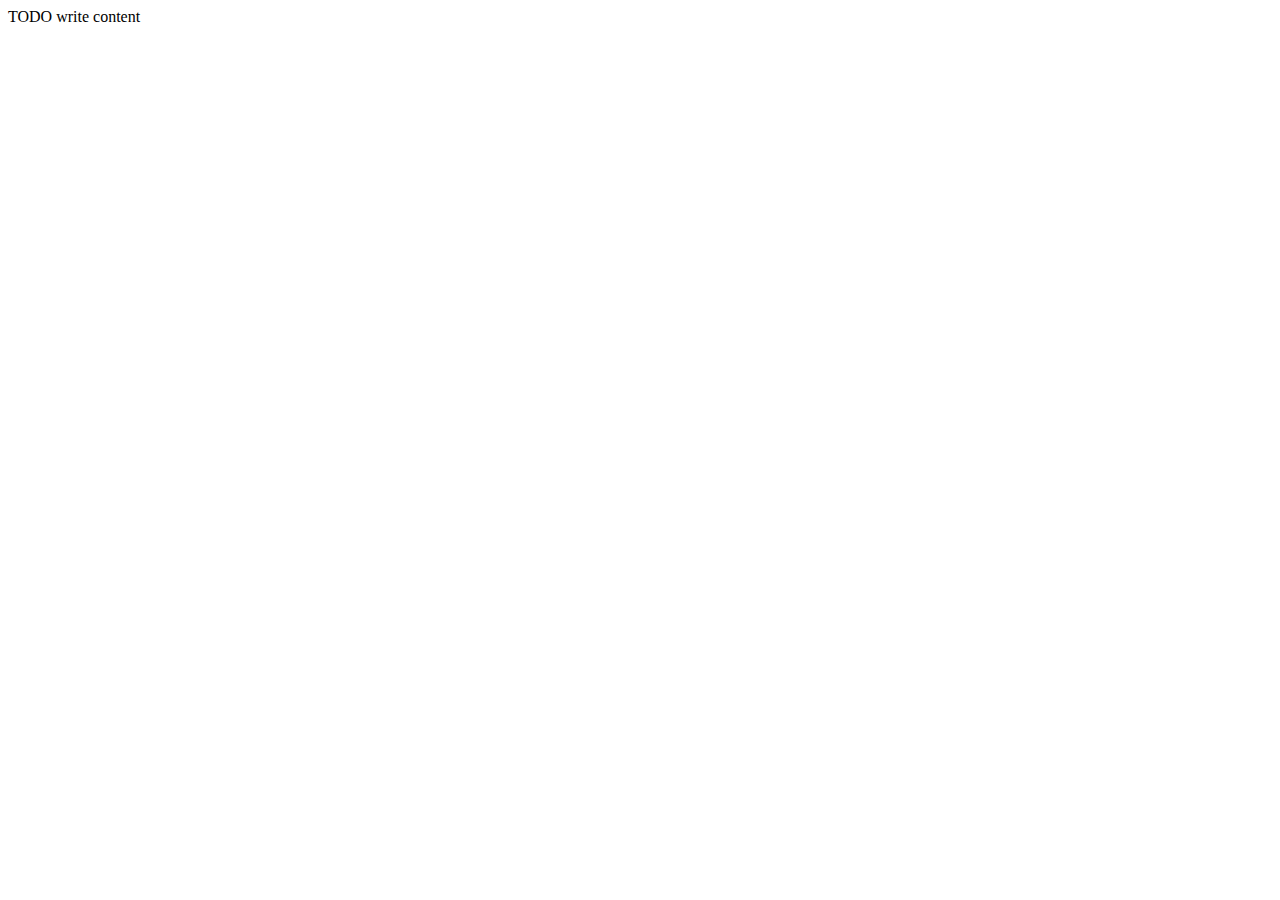
==== vizitor.nb/public_html/dotplot.html @ d76341f3 "This is a new file" ====
<!DOCTYPE html>
<!--
To change this license header, choose License Headers in Project Properties.
To change this template file, choose Tools | Templates
and open the template in the editor.
-->
<html>
    <head>
        <title>TODO supply a title</title>
        <meta charset="UTF-8">
        <meta name="viewport" content="width=device-width, initial-scale=1.0">
    </head>
    <body>
        <div>TODO write content</div>
    </body>
</html>
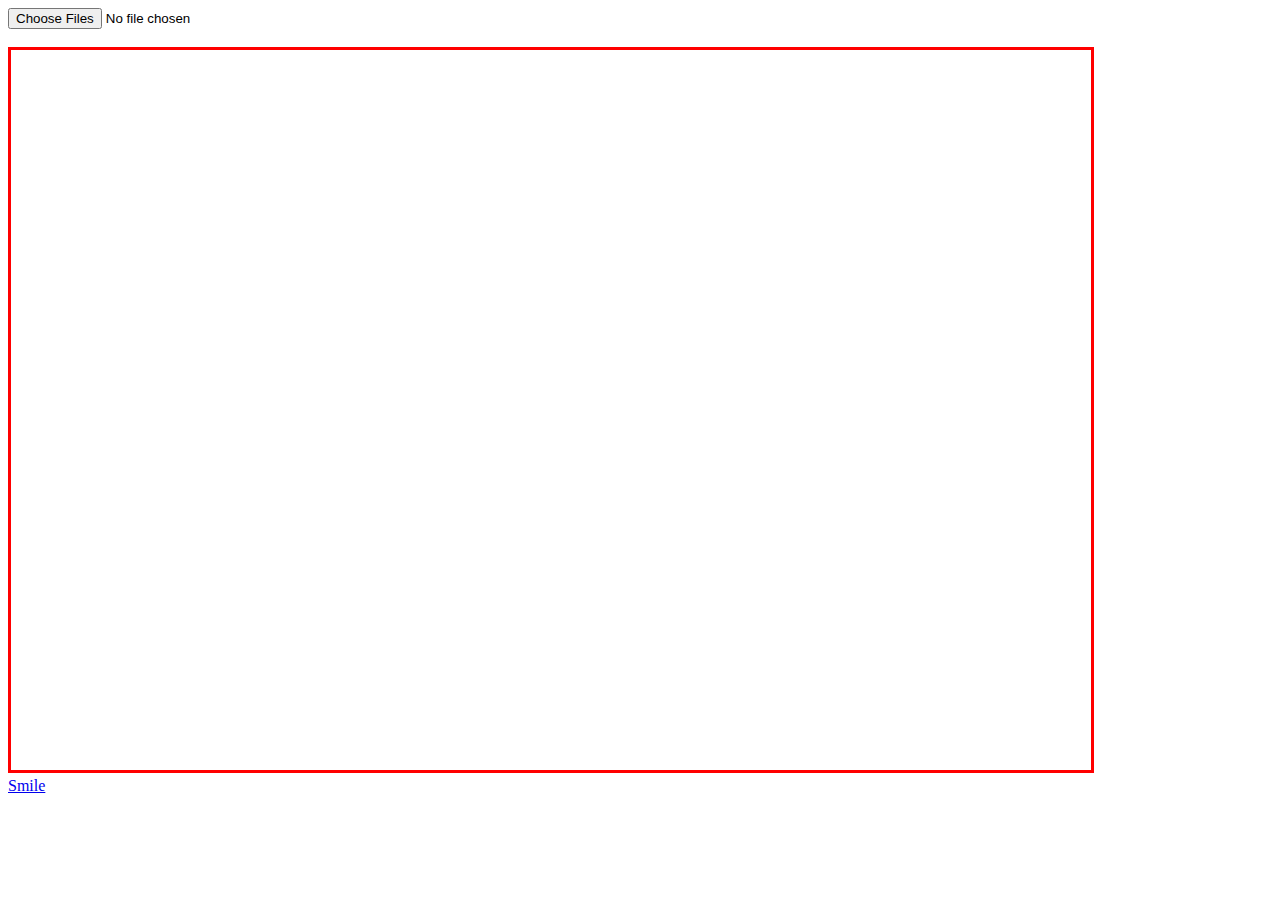
==== commit 5540d184: "This is a new file" ====
--- a/vizitor.nb/public_html/dotplot.html
+++ b/vizitor.nb/public_html/dotplot.html
@@ -6,11 +6,83 @@
 -->
 <html>
     <head>
-        <title>TODO supply a title</title>
+        <title>Dot Plot Graph</title>
         <meta charset="UTF-8">
         <meta name="viewport" content="width=device-width, initial-scale=1.0">
-    </head>
-    <body>
-        <div>TODO write content</div>
+   <script type="text/JavaScript" src="js/rna.js"></script>
+<script type="text/JavaScript" src="js/ui.js"></script>
+    <script>
+        var ctx;
+        var c;
+        var x;
+        var y;
+        var r;
+        var canvas;    var xcale;
+        var yscale;
+        var dx = 15;
+    
+      function drawLinearDiagram(scaleFactor) {
+ // how many pixels between each base in RNA chain. I made this number up!
+    if (scaleFactor === "auto")
+        xscale = 1080/(rnaStruct.length+3)/dx;
+    else 
+        xscale = scaleFactor;
+    yscale = 640/1080*xscale;
+    ctx.scale(xscale,yscale);
+    ctx.fillStyle = "rgb(200,0,0)";
+    ctx.font = "bold 12px Arial";
+    ctx.strokeStyle = "rgb(200,0,0)";
+    ctx.lineWidth = 1;
+    
+    var xpos = dx; // move along the horizontal axis starting 15 pixels from the left edge
+    var yval = 680/yscale; // This is the vertical position we're moving along. Close to the
+        // bottom of the canvas element. Smaller yval closer to zero would be moving along
+        // a horizontal line closer to the top of the canvas
+        
+    // rnaStruct holds the RNA chain for now. It's basically an array where each entry
+    //    is 3 items: 
+    //      0) an index which starts counting from 1
+    //      1) the letter for the RNA base at this position 
+    //      2) the index of the other RNA base it's paired with, or 0 if it's not paired
+    for (var i = 0; i < rnaStruct.length - 1; i++) { // kimmer, fix the -1 !!
+        xpos = xpos + dx; 
+        ctx.fillText(rnaStruct[i][1], xpos, yval); // draw the base
+        if ((i+1) % 5 === 0) {
+            ctx.font = "bold 10px Arial";
+            ctx.fillText(i+1,xpos,yval + 15); // this is like tick marks , so draw a number every 
+                // 5th one (the i % 5)
+            ctx.font = "bold 12px Arial";
+        }
+        var b1 = parseInt(rnaStruct[i][0]) - 1; // b1 should always be equal to i, because it was
+            // an index starting at 1, and we've subtracted off that 1
+        var b2 = parseInt(rnaStruct[i][2]) - 1; // we've subtracted off a 1, so b2 is -1 if this
+            // base is not paired with anything, and otherwise rnaStruct[b2] is the base we're
+            // paired with
+        if (b1 < b2) { // the b1 < b2 just checks that we're only looking ahead in the chain
+                // if b2 != -1 but b2 < b1, then we've already looped over base b1 and don't need
+                // to draw the same circle twice
+            var cirRad = (b2 - b1)*dx/2; // here I calculate the radius of a circle where every
+                // tick is dx pixels wide
+            ctx.beginPath();
+            ctx.arc(xpos + dx/3 + cirRad,yval-15,cirRad,0.,Math.PI,true);
+            ctx.stroke();
+            ctx.closePath(); // duh, lift the pen!
+        } 
+    }
+    ctx.closePath();
+}
+    </script>
+     </head>
+   <body onload="initThings();">
+	<form>
+		<input type="file" id="files" name="files[]" multiple />
+		<output id="list"></output>
+	</form>
+	<div>
+		<br>
+		<canvas width="1080" height="720" id="theCanvas" style="border-style:solid;
+border-color:#ff0000;"> </canvas>
+	</div>
+    <a href="smile.html">Smile</a>
     </body>
 </html>
